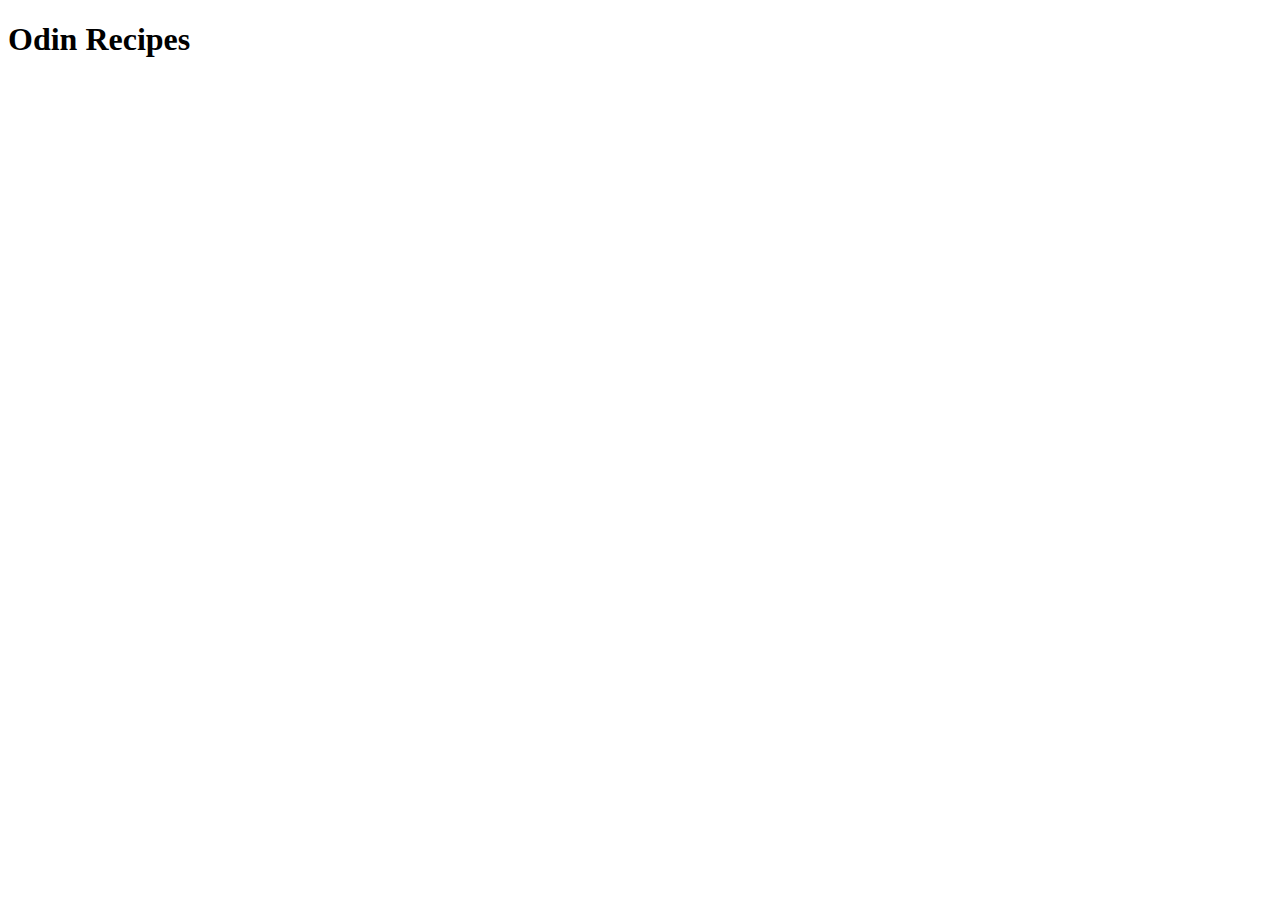
==== index.html @ bb2e50fa "made recipes html" ====
<!DOCTYPE html>
<html lang="en">
<head>
    <meta charset="UTF-8">
    <meta name="viewport" content="width=device-width, initial-scale=1.0">
    <title>Document</title>
</head>
<body>
    <h1>Odin Recipes</h1>
</body>
</html>
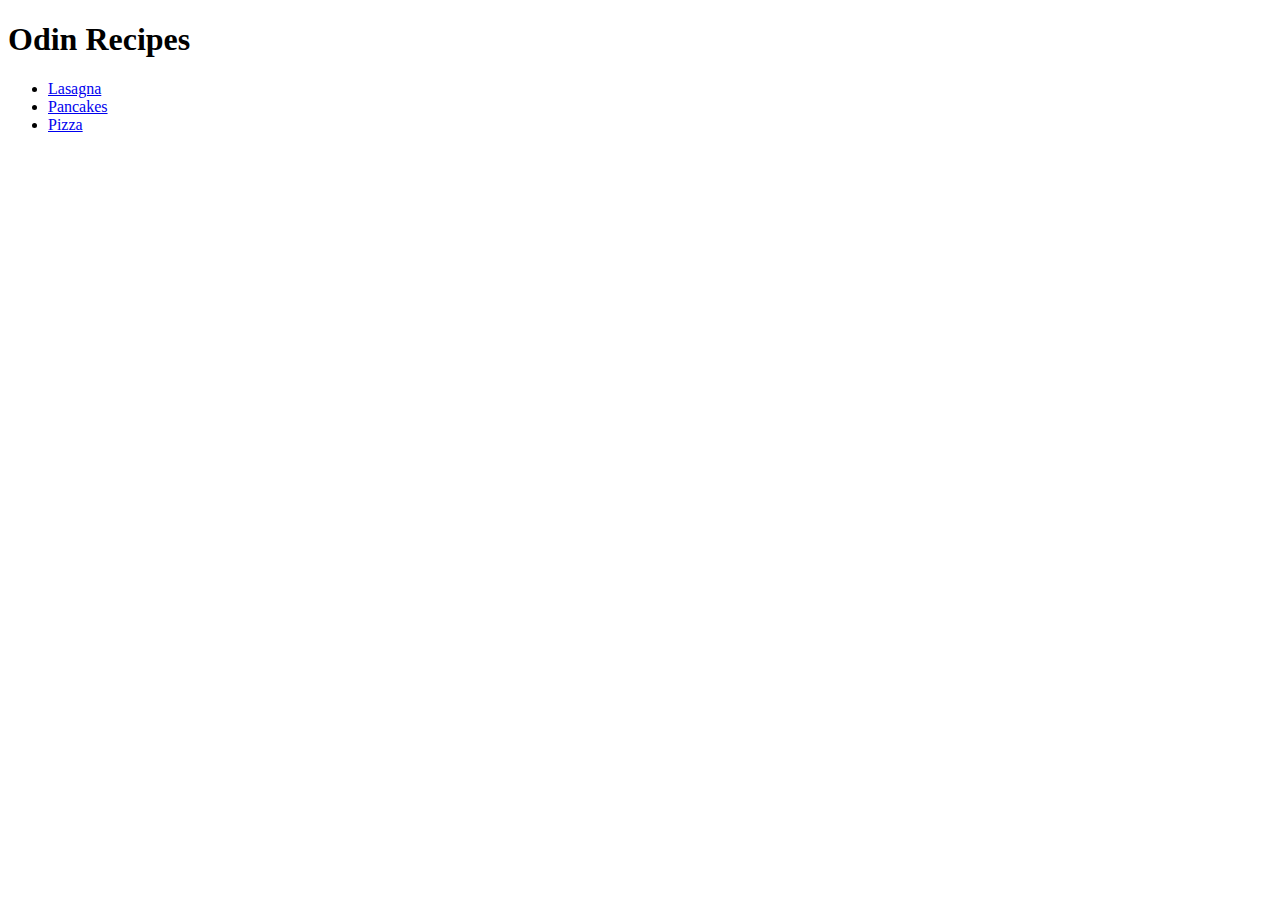
==== commit 21ab1afc: "made additional recipe pages" ====
--- a/index.html
+++ b/index.html
@@ -3,9 +3,15 @@
 <head>
     <meta charset="UTF-8">
     <meta name="viewport" content="width=device-width, initial-scale=1.0">
-    <title>Document</title>
+    <title>Welcome to Odin Recipes</title>
 </head>
 <body>
     <h1>Odin Recipes</h1>
+    <ul>
+        <li><a href="./recipes/lasagna.html">Lasagna</a></li>
+        <li><a href="./recipes/pancakes.html">Pancakes</a></li>
+        <li><a href="./recipes/pizza.html">Pizza</a></li>
+    </ul>
+    
 </body>
 </html>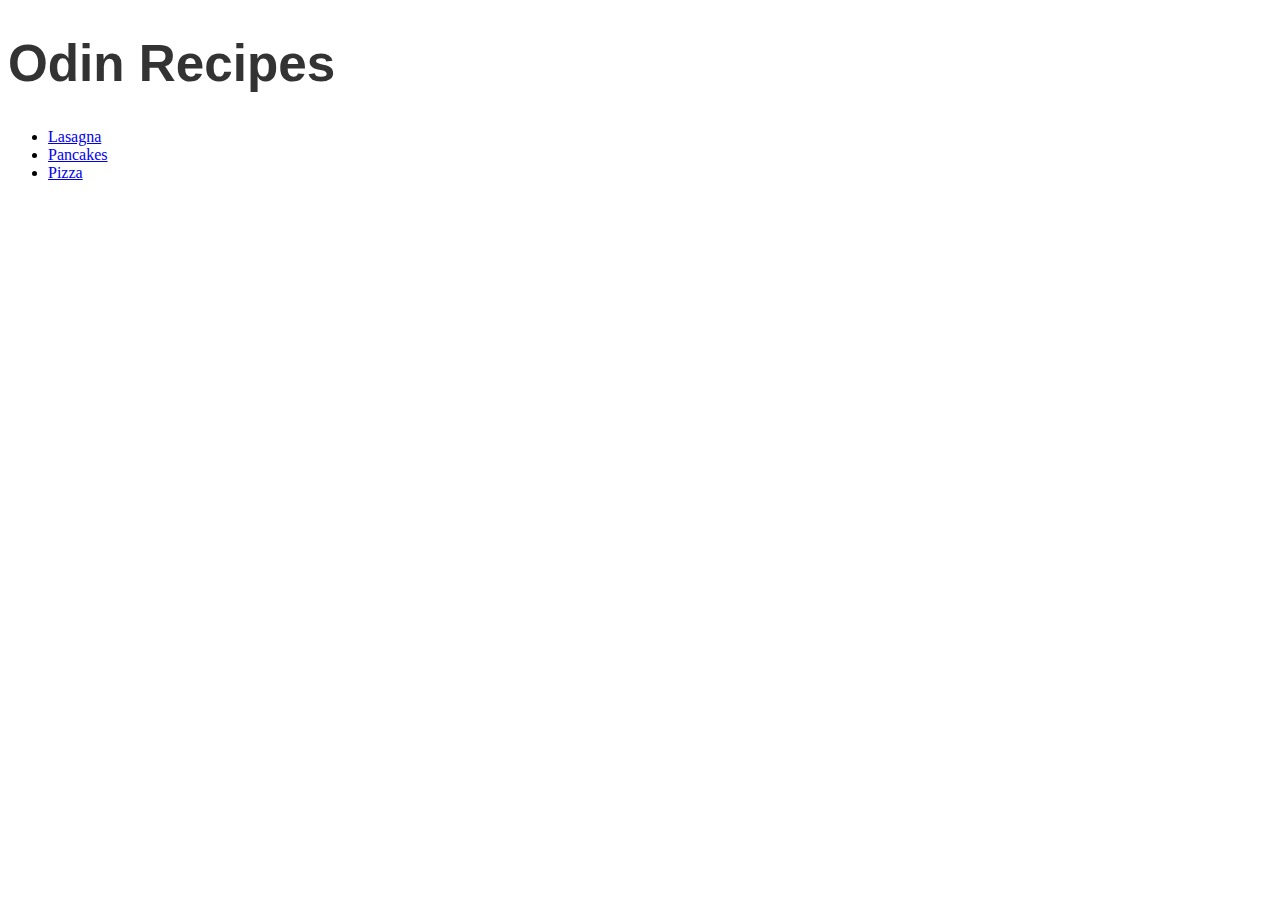
==== commit 5586dfea: "Added styles and modified html" ====
--- a/index.html
+++ b/index.html
@@ -1,17 +1,18 @@
-<!DOCTYPE html>
-<html lang="en">
-<head>
-    <meta charset="UTF-8">
-    <meta name="viewport" content="width=device-width, initial-scale=1.0">
-    <title>Welcome to Odin Recipes</title>
-</head>
-<body>
-    <h1>Odin Recipes</h1>
-    <ul>
-        <li><a href="./recipes/lasagna.html">Lasagna</a></li>
-        <li><a href="./recipes/pancakes.html">Pancakes</a></li>
-        <li><a href="./recipes/pizza.html">Pizza</a></li>
-    </ul>
-    
-</body>
+<!DOCTYPE html>
+<html lang="en">
+<head>
+    <meta charset="UTF-8">
+    <meta name="viewport" content="width=device-width, initial-scale=1.0">
+    <title>Welcome to Odin Recipes</title>
+    <link rel="stylesheet" href="/recipes/styles.css">
+</head>
+<body>
+    <h1 class="main_heading">Odin Recipes</h1>
+    <ul>
+        <li><a href="./recipes/lasagna.html">Lasagna</a></li>
+        <li><a href="./recipes/pancakes.html">Pancakes</a></li>
+        <li><a href="./recipes/pizza.html">Pizza</a></li>
+    </ul>
+    
+</body>
 </html>--- a/recipes/styles.css
+++ b/recipes/styles.css
@@ -0,0 +1,15 @@
+.recipe_lasagna {
+  display: flex;
+  list-style-type: lower-alpha;
+  padding: 0;
+  justify-content: space-evenly;
+}
+.main_heading,
+.heading_lasagna,
+.heading_pancakes,
+.heading_pizza {
+  font-size: 1.5em;
+  color: #333;
+  font-family: "georgia", sans-serif;
+  font-size: 4vw;
+}
